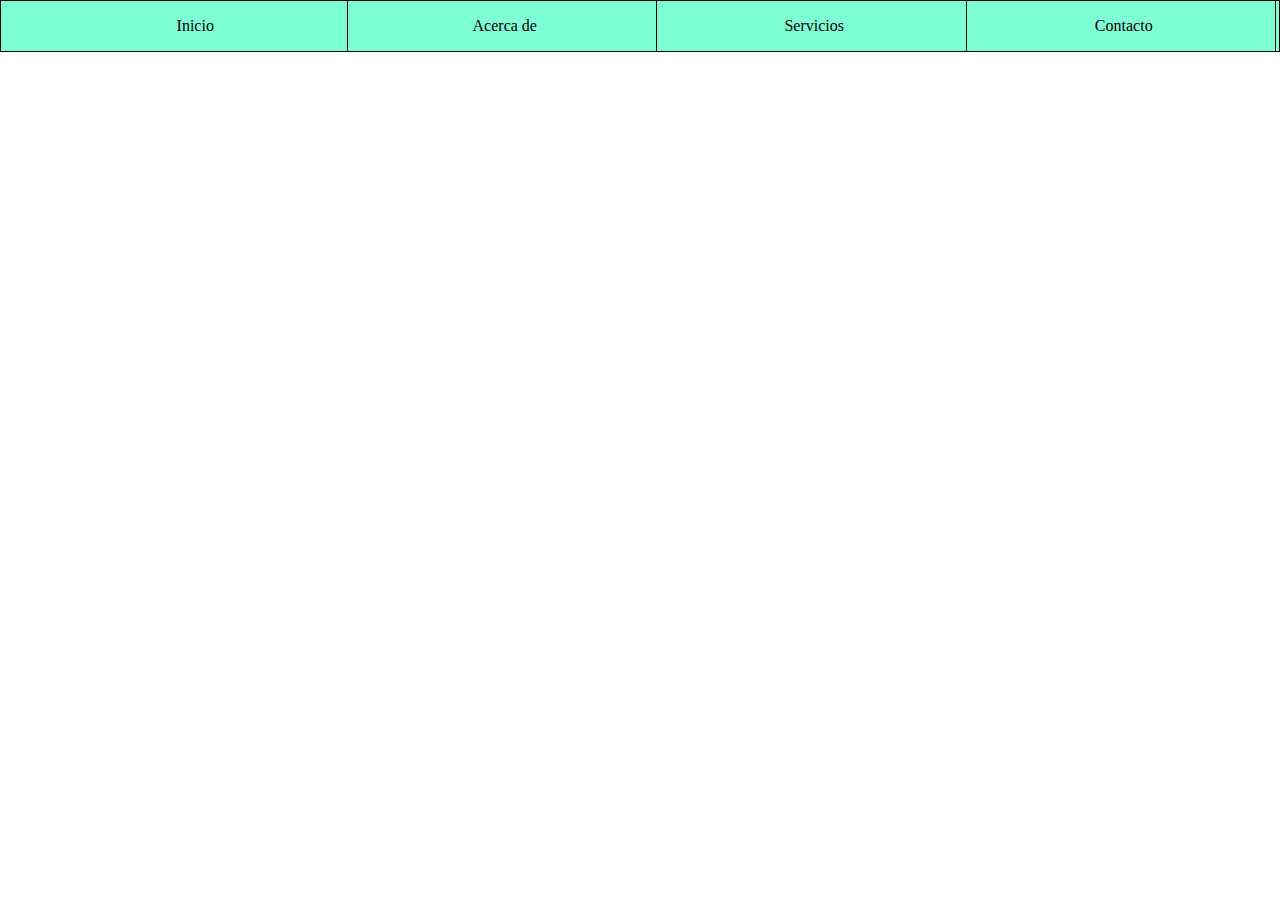
==== webProjects/ejercicio1/html/index.html @ 55304dfd "TERMINAR IMPORTANTE" ====
<!DOCTYPE html>
<html lang="en">
<head>
    <meta charset="UTF-8">
    <meta name="viewport" content="width=device-width, initial-scale=1.0">
    <link rel="stylesheet" href="../css/css.css">
    <title>Ejercicio 1</title>
</head>
<body>
    <div style="background-color: aquamarine;">
        <ul>
            <li><p>Inicio</p></li>
            <li><p>Acerca de</p></li>
            <li><p>Servicios</p></li>
            <li><p>Contacto</p></li>
        </ul>
    </div>
</body>
</html>
---- webProjects/ejercicio1/css/css.css ----
html, body {
    width: 100%;
    height: 100%;
    margin: 0;
    border: 0;
}
ul {
    display: flex;
    justify-content: space-around;
    list-style: none;
    background-color: aquamarine;
    margin: 0;
    border: 1px solid black;
}
li {
    display: flex;
    justify-content: center;
    align-items: center;
    width: 24.5%;
    border-right: 1px solid black;
}
div {
    width: auto;
    height: 50px;
}
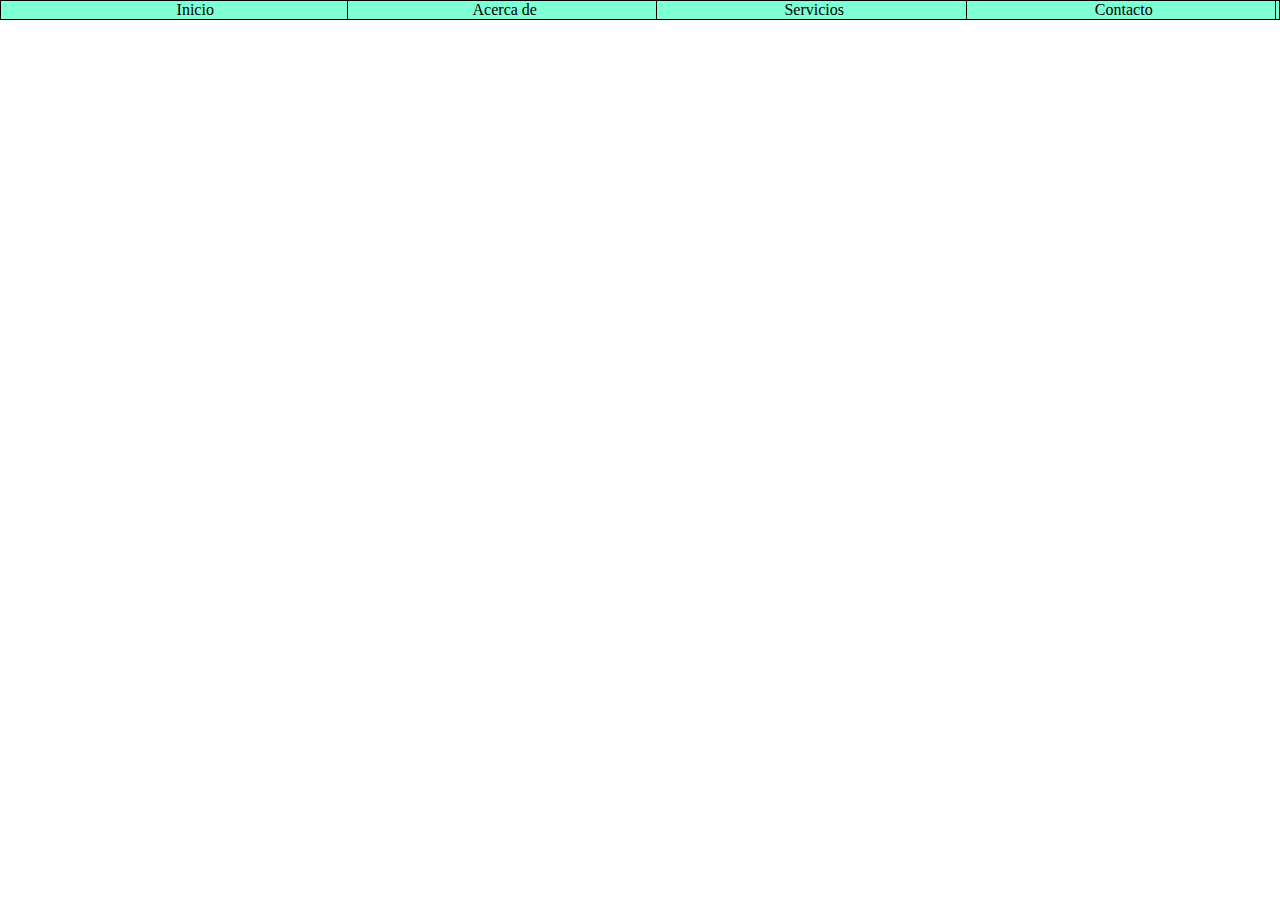
==== commit 045d23b4: "." ====
--- a/webProjects/ejercicio1/html/index.html
+++ b/webProjects/ejercicio1/html/index.html
@@ -7,12 +7,12 @@
     <title>Ejercicio 1</title>
 </head>
 <body>
-    <div style="background-color: aquamarine;">
+    <div id="principalDiv">
         <ul>
-            <li><p>Inicio</p></li>
-            <li><p>Acerca de</p></li>
-            <li><p>Servicios</p></li>
-            <li><p>Contacto</p></li>
+            <li>Inicio</li>
+            <li>Acerca de</li>
+            <li>Servicios</li>
+            <li>Contacto</li>
         </ul>
     </div>
 </body>
--- a/webProjects/ejercicio1/css/css.css
+++ b/webProjects/ejercicio1/css/css.css
@@ -19,7 +19,7 @@
     width: 24.5%;
     border-right: 1px solid black;
 }
-div {
-    width: auto;
-    height: 50px;
+
+#principalDiv {
+    background-color: aquamarine;
 }